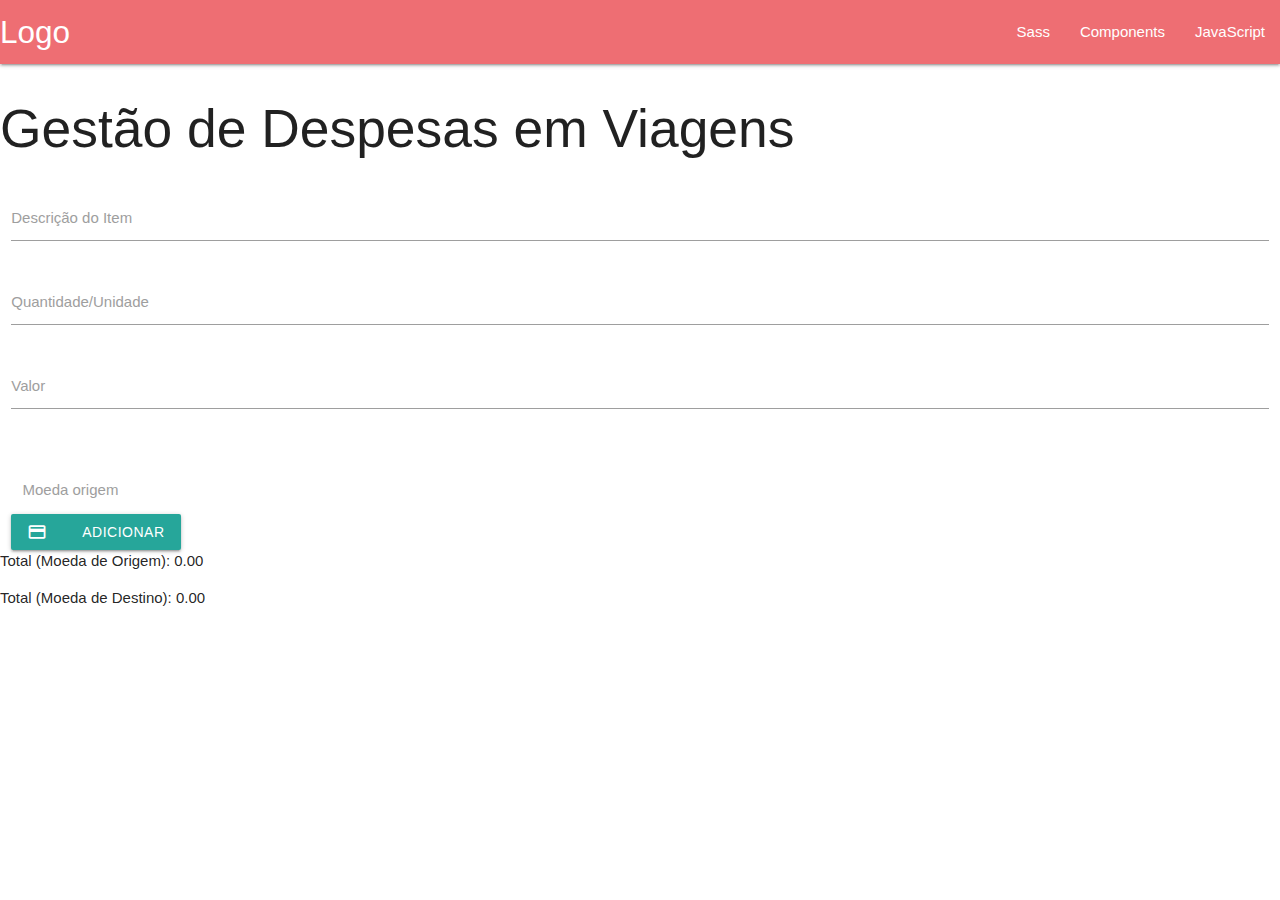
==== index.html @ 1b844344 "Add files via upload" ====
<!DOCTYPE html>
<html lang="pt-br">
<head>
  <meta charset="UTF-8">
  <meta name="viewport" content="width=device-width, initial-scale=1.0">
  <title>Gestão de Despesas em Viagens</title>
  <link rel="stylesheet" href="css/style.css">
  <link rel="manifest" href="manifest.json">
  <link href="https://fonts.googleapis.com/icon?family=Material+Icons" rel="stylesheet">
  <link rel="stylesheet" href="https://cdnjs.cloudflare.com/ajax/libs/materialize/1.0.0/css/materialize.min.css">
  <link rel="icon" type="image/x-icon" href="assets/favicon.ico">
</head>
<body>
  <nav>
    <div class="nav-wrapper">
      <a href="#" class="brand-logo">Logo</a>
      <ul id="nav-mobile" class="right hide-on-med-and-down">
        <li><a href="sass.html">Sass</a></li>
        <li><a href="badges.html">Components</a></li>
        <li><a href="collapsible.html">JavaScript</a></li>
      </ul>
    </div>
  </nav>

  <div class="row">
    <h2>Gestão de Despesas em Viagens</h2>
    <form id="expense-form" class="col s12">
      <div class="row">
        <div class="input-field col s12">
          <input id="description" type="text" class="validate" required>
          <label for="description">Descrição do Item</label>
        </div>

        <div class="input-field col s12">
          <input id="quantity" type="number" required>
          <label for="quantity">Quantidade/Unidade</label>
        </div>

        <div class="input-field col s12">
          <input id="value" type="number" step="0.01" required>
          <label for="value">Valor</label>
        </div>
      </div>
      

      <div class="input-field col s12">
        <select id="currencyFrom">
          <option value="BRL" selected>BRL</option>
          <option value="USD">USD</option>
          <option value="EUR">EUR</option>
        </select>
        <label>Moeda origem</label>
      </div>

      <div class="input-field col s12">
        <select id="currencyTo">
          <option value="BRL" selected>BRL</option>
          <option value="USD">USD</option>
          <option value="EUR">EUR</option>
        </select>
        <label>Moeda destino</label>
      </div>

      <button class="waves-effect waves-light btn" type="submit"><i class="material-icons left">payments</i>Adicionar</button>
    </form>

    <div id="expenses-list" class="expense-list"></div>

    <div class="total">
      <p id="total-original">Total (Moeda de Origem): 0.00</p>
      <p id="total-converted">Total (Moeda de Destino): 0.00</p>
    </div>
  </div>

  <script src="js/script.js"></script>
  <script>
    if (!navigator.serviceWorker.controller) {
        navigator.serviceWorker.register("js/sw.js").then(function(reg) {
            console.log("Service worker has been registered for scope: " + reg.scope);
        });
    }
   </script>
   <script src="https://cdnjs.cloudflare.com/ajax/libs/materialize/1.0.0/js/materialize.min.js"></script>
</body>
</html>
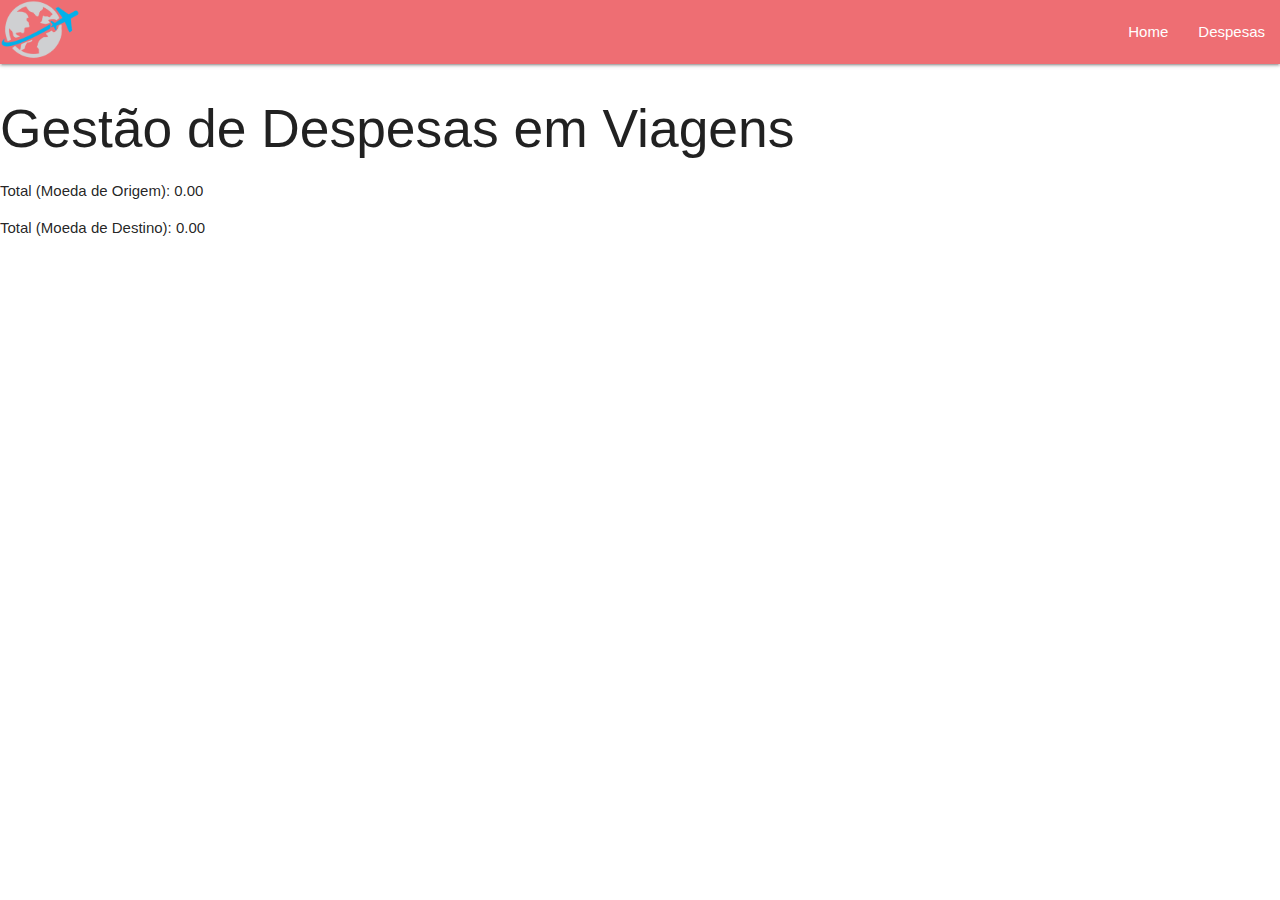
==== commit 78908e20: "changing the way to save" ====
--- a/index.html
+++ b/index.html
@@ -13,73 +13,29 @@
 <body>
   <nav>
     <div class="nav-wrapper">
-      <a href="#" class="brand-logo">Logo</a>
+        <a href="#" class="brand-logo" alt="logo">
+          <img src="assets/logo.png" height="60px" width="80px"/>
+        </a>
+      
       <ul id="nav-mobile" class="right hide-on-med-and-down">
-        <li><a href="sass.html">Sass</a></li>
-        <li><a href="badges.html">Components</a></li>
-        <li><a href="collapsible.html">JavaScript</a></li>
+        <li><a href="index.html">Home</a></li>
+        <li><a href="list.html">Despesas</a></li>
       </ul>
     </div>
   </nav>
 
   <div class="row">
     <h2>Gestão de Despesas em Viagens</h2>
-    <form id="expense-form" class="col s12">
-      <div class="row">
-        <div class="input-field col s12">
-          <input id="description" type="text" class="validate" required>
-          <label for="description">Descrição do Item</label>
-        </div>
-
-        <div class="input-field col s12">
-          <input id="quantity" type="number" required>
-          <label for="quantity">Quantidade/Unidade</label>
-        </div>
-
-        <div class="input-field col s12">
-          <input id="value" type="number" step="0.01" required>
-          <label for="value">Valor</label>
-        </div>
-      </div>
-      
-
-      <div class="input-field col s12">
-        <select id="currencyFrom">
-          <option value="BRL" selected>BRL</option>
-          <option value="USD">USD</option>
-          <option value="EUR">EUR</option>
-        </select>
-        <label>Moeda origem</label>
-      </div>
-
-      <div class="input-field col s12">
-        <select id="currencyTo">
-          <option value="BRL" selected>BRL</option>
-          <option value="USD">USD</option>
-          <option value="EUR">EUR</option>
-        </select>
-        <label>Moeda destino</label>
-      </div>
-
-      <button class="waves-effect waves-light btn" type="submit"><i class="material-icons left">payments</i>Adicionar</button>
-    </form>
-
-    <div id="expenses-list" class="expense-list"></div>
-
     <div class="total">
       <p id="total-original">Total (Moeda de Origem): 0.00</p>
       <p id="total-converted">Total (Moeda de Destino): 0.00</p>
     </div>
   </div>
 
-  <script src="js/script.js"></script>
-  <script>
-    if (!navigator.serviceWorker.controller) {
-        navigator.serviceWorker.register("js/sw.js").then(function(reg) {
-            console.log("Service worker has been registered for scope: " + reg.scope);
-        });
-    }
+  <script src="js/home.js"></script>
+   <script src="https://cdnjs.cloudflare.com/ajax/libs/materialize/1.0.0/js/materialize.min.js"></script>
+   <script>
+    updateTotals();
    </script>
-   <script src="https://cdnjs.cloudflare.com/ajax/libs/materialize/1.0.0/js/materialize.min.js"></script>
 </body>
 </html>
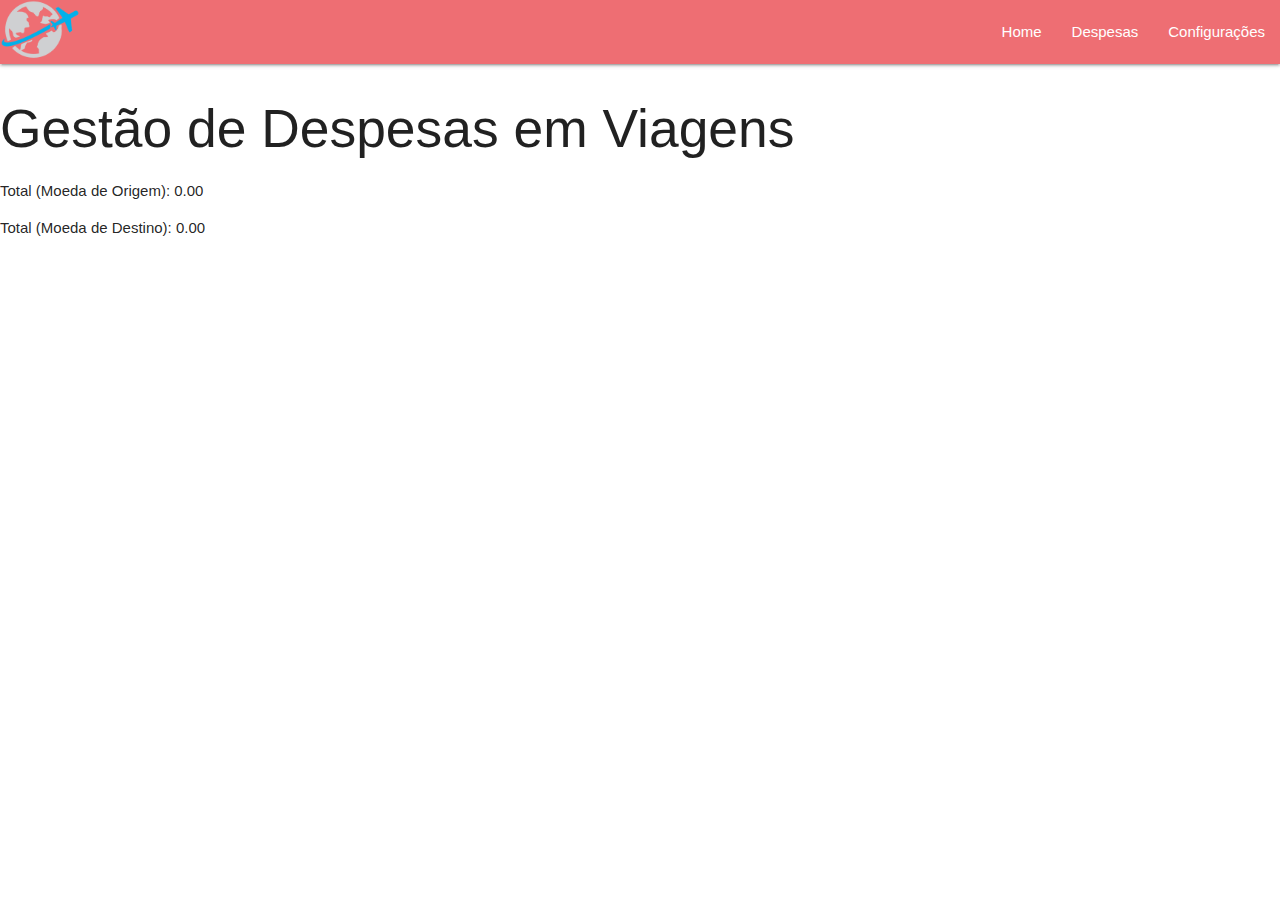
==== commit 54b6f5eb: "adjusting code to show and add currency" ====
--- a/index.html
+++ b/index.html
@@ -11,19 +11,27 @@
   <link rel="icon" type="image/x-icon" href="assets/favicon.ico">
 </head>
 <body>
-  <nav>
+  <nav> 
     <div class="nav-wrapper">
-        <a href="#" class="brand-logo" alt="logo">
-          <img src="assets/logo.png" height="60px" width="80px"/>
-        </a>
-      
-      <ul id="nav-mobile" class="right hide-on-med-and-down">
-        <li><a href="index.html">Home</a></li>
-        <li><a href="list.html">Despesas</a></li>
-      </ul>
-    </div>
+      <a href="#" class="brand-logo" alt="logo">
+        <img src="assets/logo.png" height="60px" width="80px"/>
+      </a>
+    
+    <ul id="nav-mobile" class="right hide-on-med-and-down">
+      <li><a href="index.html">Home</a></li>
+      <li><a href="list.html">Despesas</a></li>
+      <li><a href="config.html">Configurações</a></li>
+    </ul>
+    <a href="#" data-target="slide-out" class="sidenav-trigger"><i class="material-icons">menu</i></a>
+  </div>  
+
+  <ul id="slide-out" class="sidenav">
+    <li><a href="index.html">Home</a></li>
+    <li><a href="list.html">Despesas</a></li>
+    <li><a href="config.html">Configurações</a></li>
+  </ul>
+  <a href="#" data-target="slide-out" class="sidenav-trigger"><i class="material-icons">menu</i></a>
   </nav>
-
   <div class="row">
     <h2>Gestão de Despesas em Viagens</h2>
     <div class="total">
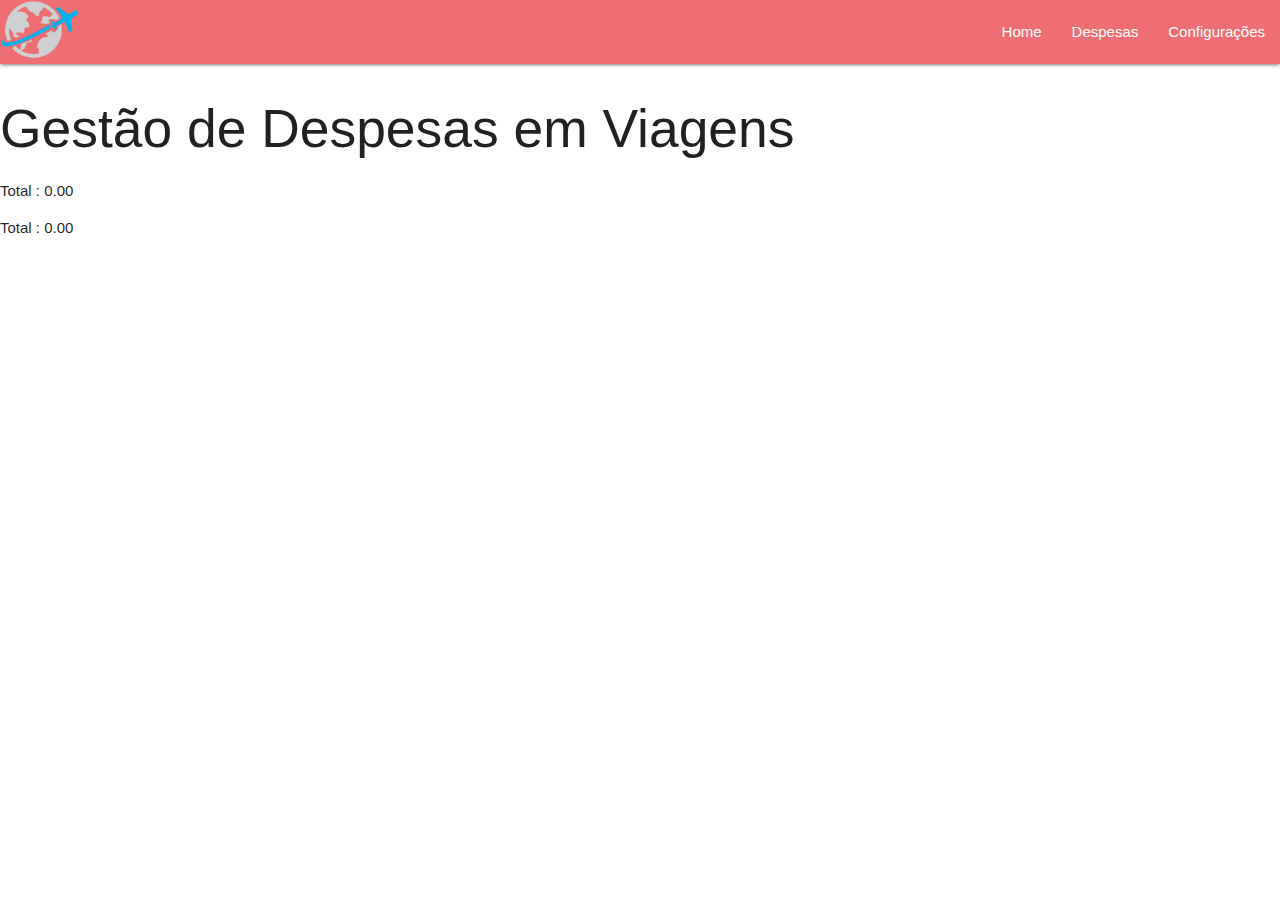
==== commit 3f52e6a2: "adjusting methods" ====
--- a/index.html
+++ b/index.html
@@ -35,8 +35,8 @@
   <div class="row">
     <h2>Gestão de Despesas em Viagens</h2>
     <div class="total">
-      <p id="total-original">Total (Moeda de Origem): 0.00</p>
-      <p id="total-converted">Total (Moeda de Destino): 0.00</p>
+      <p id="total-original">Total <span id="currencyFrom"></span>: 0.00</p>
+      <p id="total-converted">Total <span id="currencyTo"></span>: 0.00</p>
     </div>
   </div>
 
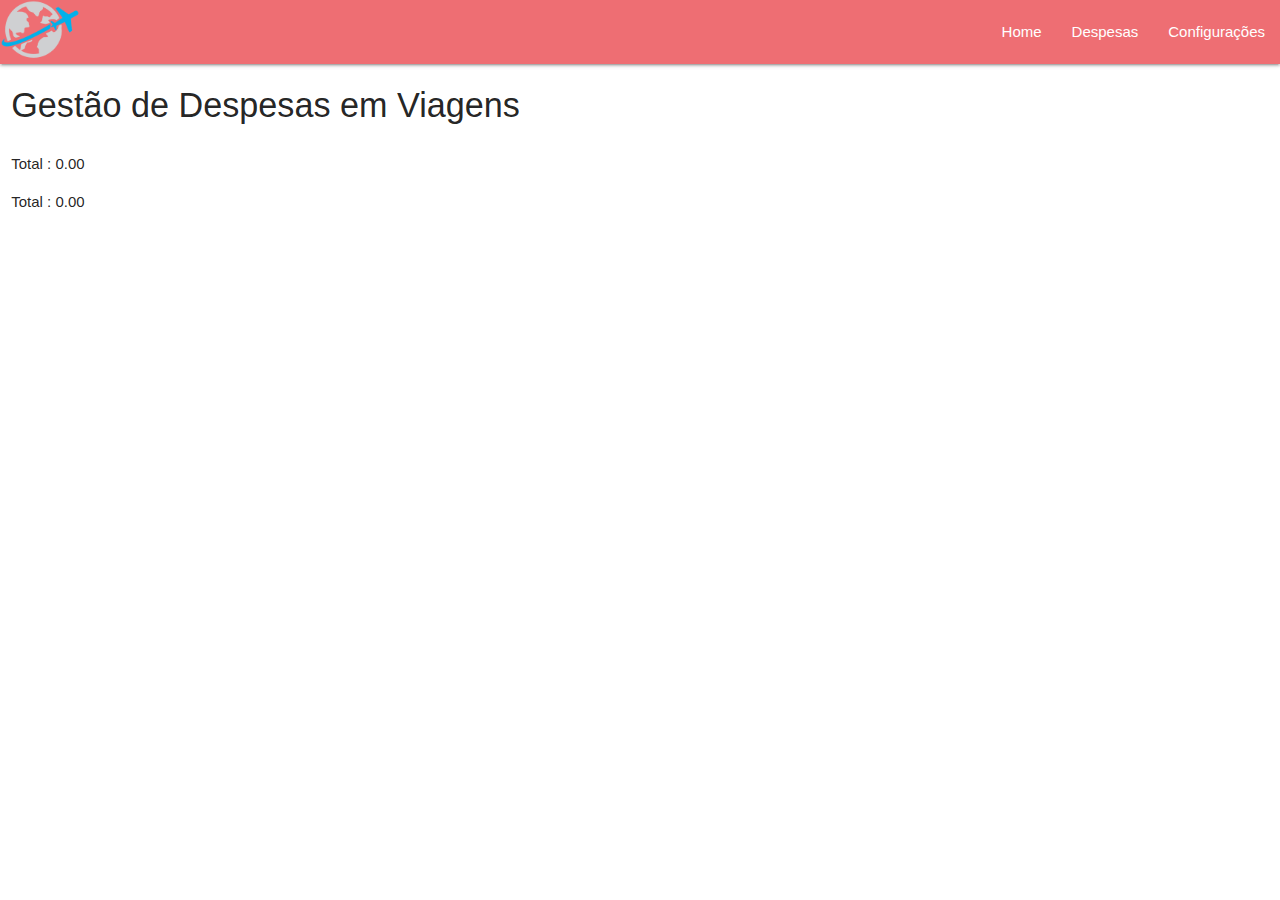
==== commit 02c7865b: "adjusting css" ====
--- a/index.html
+++ b/index.html
@@ -33,10 +33,16 @@
   <a href="#" data-target="slide-out" class="sidenav-trigger"><i class="material-icons">menu</i></a>
   </nav>
   <div class="row">
-    <h2>Gestão de Despesas em Viagens</h2>
+    <div class="col s12">
+      <h4>Gestão de Despesas em Viagens</h4>
+    </div>
+   
     <div class="total">
-      <p id="total-original">Total <span id="currencyFrom"></span>: 0.00</p>
-      <p id="total-converted">Total <span id="currencyTo"></span>: 0.00</p>
+      <div class="col s12">
+        <p id="total-original">Total <span id="currencyFrom"></span>: 0.00</p>
+        <p id="total-converted">Total <span id="currencyTo"></span>: 0.00</p>
+      </div>
+      
     </div>
   </div>
 
--- a/css/style.css
+++ b/css/style.css
@@ -0,0 +1,8 @@
+.expense-list{
+    height:90vh;
+}
+.floating{
+    position: fixed;
+    right: 35px;
+    bottom: 35px;
+}